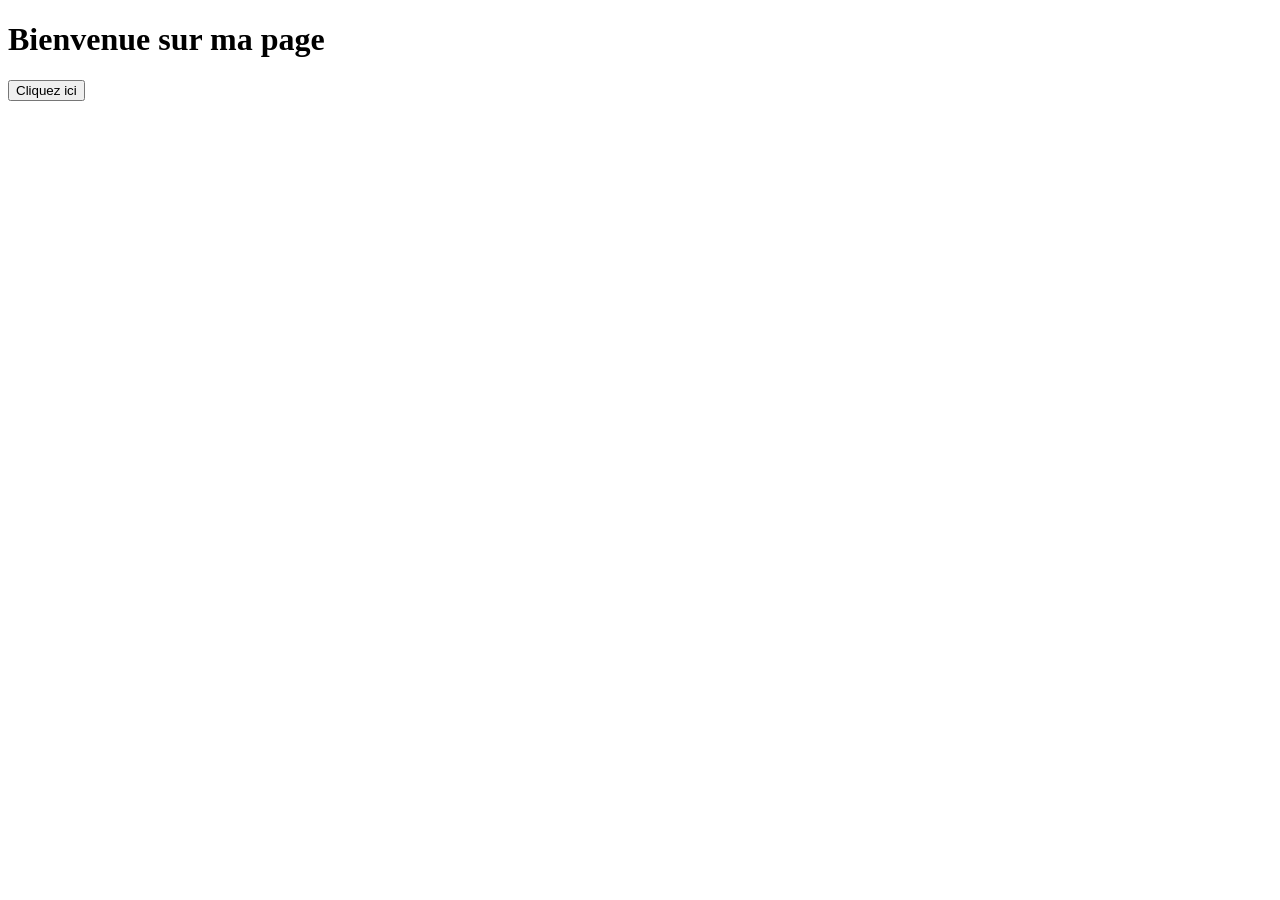
==== les_chapiter_Bibliothèque en ligne/Chapitres/chapiter_1_Tutoriel_Selecteurs_DOM_getElementById_querySelector/index.html @ 7d6777f4 "modification" ====
<!DOCTYPE html>
<html lang="fr">
<head>
  <meta charset="UTF-8">
  <title>Sélecteurs DOM</title>
</head>
<body>
  <h1 id="titre-principal">Bienvenue sur ma page</h1>
  <button class="btn">Cliquez ici</button>

  <script src="main.js"></script>
</body>
</html>
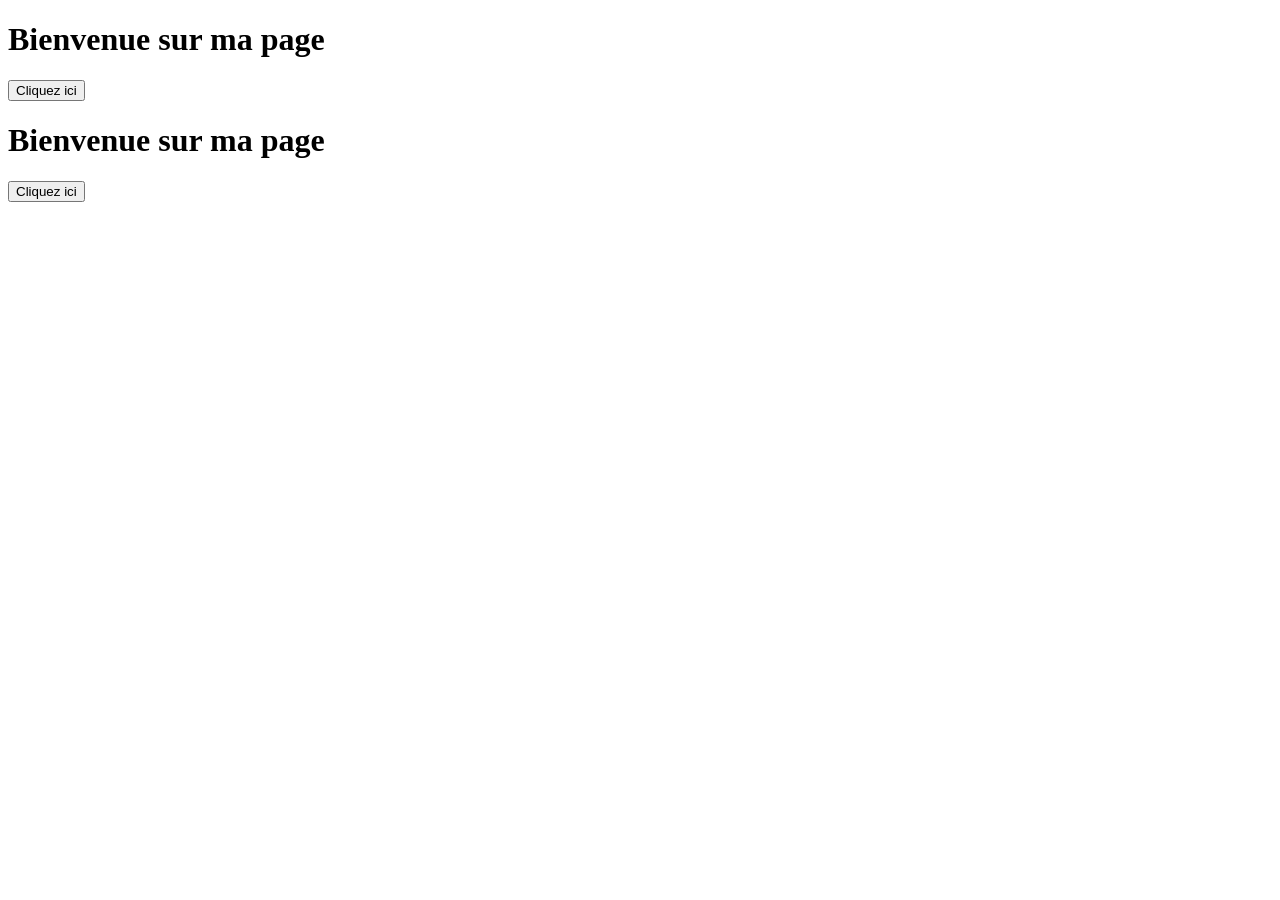
==== commit 589ce3ad: "Update index.html" ====
--- a/les_chapiter_Bibliothèque en ligne/Chapitres/chapiter_1_Tutoriel_Selecteurs_DOM_getElementById_querySelector/index.html
+++ b/les_chapiter_Bibliothèque en ligne/Chapitres/chapiter_1_Tutoriel_Selecteurs_DOM_getElementById_querySelector/index.html
@@ -11,3 +11,16 @@
   <script src="main.js"></script>
 </body>
 </html>
+<!DOCTYPE html>
+<html lang="fr">
+<head>
+  <meta charset="UTF-8">
+  <title>Sélecteurs DOM</title>
+</head>
+<body>
+  <h1 id="titre-principal">Bienvenue sur ma page</h1>
+  <button class="btn">Cliquez ici</button>
+
+  <script src="main.js"></script>
+</body>
+</html>
